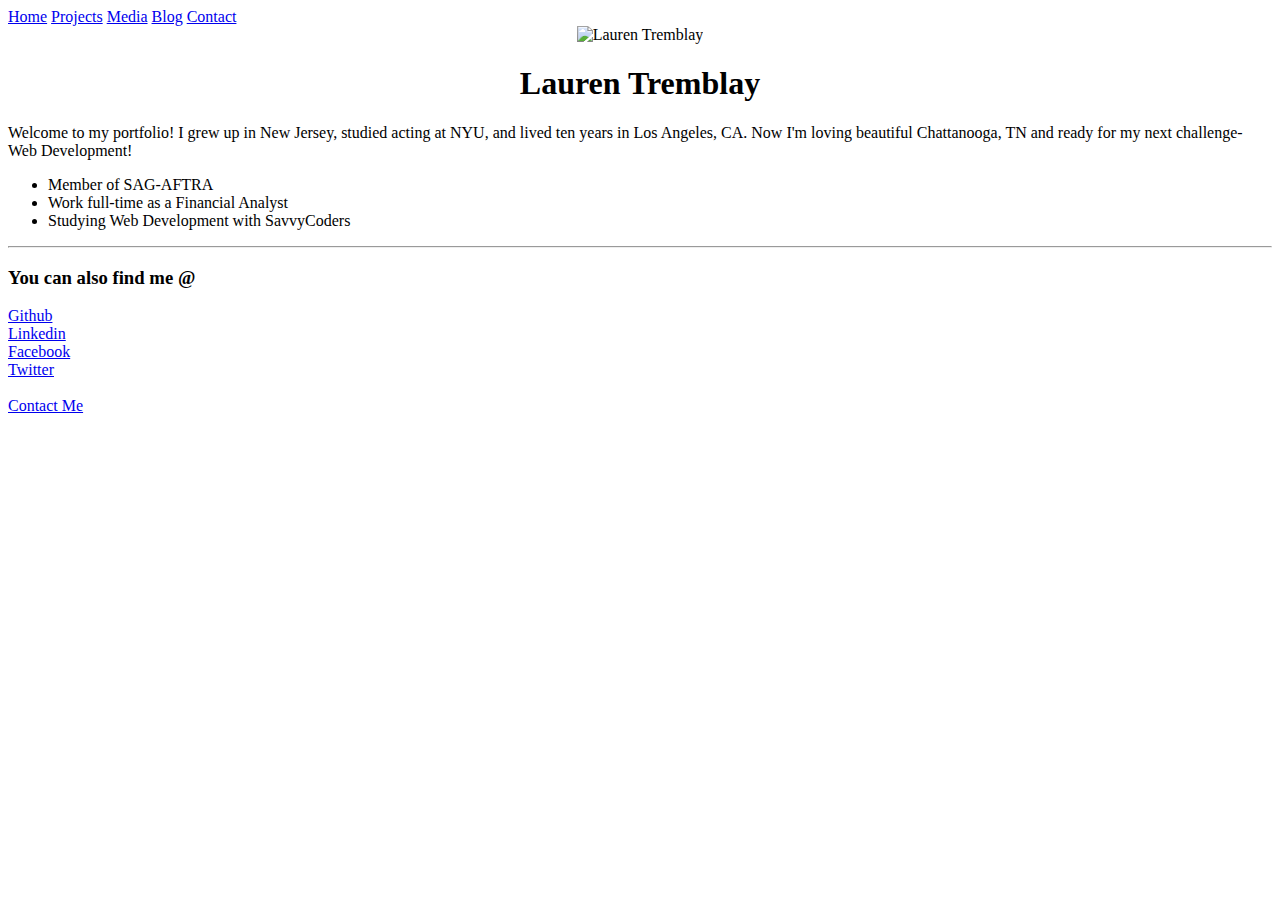
==== index.html @ f77d623e "update nav" ====
<!DOCTYPE html>
  <html lang="en">
  <head>
    <meta charset="UTF-8">
    <meta name="viewport" content="width=device-width, initial-scale=1.0">
    <meta http-equiv="X-UA-Compatible" content="ie=edge">
    <title>Lauren Tremblay | Web Developer</title>
    <link type="text/css" rel="stylesheet" href="css/style.css"/>
  </head>
  <body>
    <nav>
      <a href="/">Home</a>
      <a href="/projects">Projects</a>
      <a href="/media">Media</a>
      <a href="/blog">Blog</a>
      <a href="/contact">Contact</a>
    </nav>

<!--Lauren's profile picture, centered on page-->

    <center>
    <img src="https://lh3.googleusercontent.com/[base64]w1155-h1538-no" alt="Lauren Tremblay" height="25%" width="25%">
    <h1>Lauren Tremblay</h1>
  </center>

  <!--Brief paragraph about Lauren-->

    <p>Welcome to my portfolio! I grew up in New Jersey, studied acting at NYU, and lived ten years in Los Angeles, CA. Now I'm loving beautiful Chattanooga, TN and ready for my next challenge- Web Development!</p>

<!--List of facts about Lauren-->

    <ul>
      <li>Member of SAG-AFTRA</li>
      <li>Work full-time as a Financial Analyst</li>
      <li>Studying Web Development with SavvyCoders</li>
    </ul>
    <hr>

<!--Social media links-->

    <h3>You can also find me @</h3>
    <a href="https://github.com/ltremblay4">Github</a><br>
    <a href="https://www.linkedin.com/in/laurentremblay/">Linkedin</a><br>
    <a id="purple" href="https://www.facebook.com/ltremblay4">Facebook</a><br>
    <a href="https://twitter.com/LaurenTremblay4">Twitter</a><br><br>

    <a href="mailto:ltremblay4@yahoo.com?Subject=Contact%20Form">Contact Me</a><br><br>

    <iframe src="https://www.google.com/maps/embed?pb=!1m18!1m12!1m3!1d3266.523250250664!2d-85.31130708546218!3d35.043654972282035!2m3!1f0!2f0!3f0!3m2!1i1024!2i768!4f13.1!3m3!1m2!1s0x88605e7c73cb3f0b%3A0x8a9795245d49a8ea!2sThe+Edney+Innovation+Center!5e0!3m2!1sen!2sus!4v1499903028403" width="600" height="450" frameborder="0" style="border:0" allowfullscreen></iframe>

  </body>
  </html>
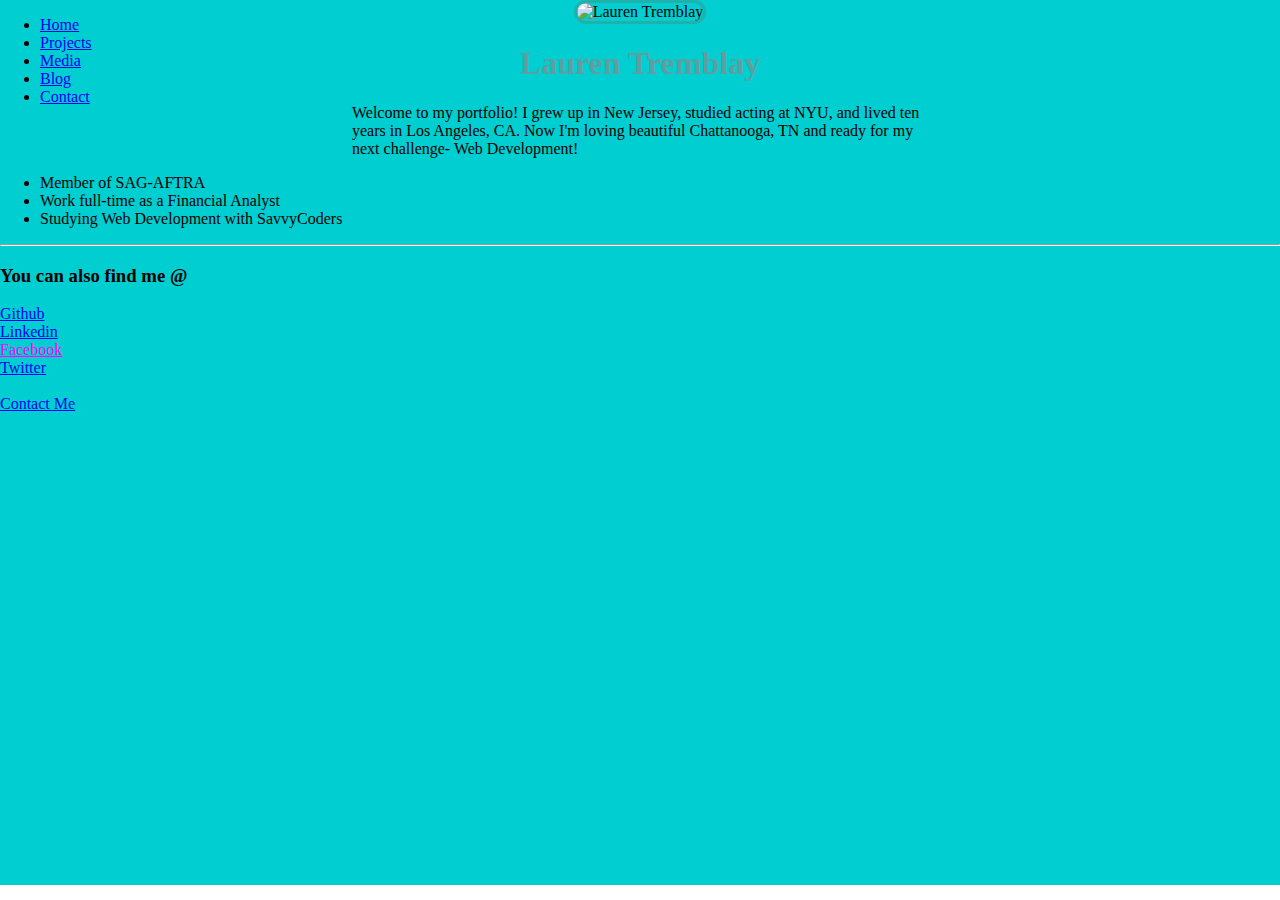
==== commit 932c696f: "vertical nav" ====
--- a/index.html
+++ b/index.html
@@ -9,11 +9,14 @@
   </head>
   <body>
     <nav>
-      <a href="/">Home</a>
-      <a href="/projects">Projects</a>
-      <a href="/media">Media</a>
-      <a href="/blog">Blog</a>
-      <a href="/contact">Contact</a>
+      <nav class="nav">
+        <ul>
+        <li><a href="/">Home</a></li>
+        <li><a href="/projects">Projects</a></li>
+        <li><a href="/media">Media</a></li>
+        <li><a href="/blog">Blog</a></li>
+        <li><a href="/contact">Contact</a></li>
+      </ul>
     </nav>
 
 <!--Lauren's profile picture, centered on page-->
--- a/css/style.css
+++ b/css/style.css
@@ -0,0 +1,47 @@
+nav {
+  background-color: DarkTurquoise;
+  position: fixed;
+  top: 0;
+  left: 0;
+}
+
+#nav li {
+  display: inline;
+  list-style-type: none;
+}
+
+img {
+  border-radius: 25px;
+  border-style: solid;
+  border-color: LightSeaGreen;
+}
+
+h1 {
+  color: CadetBlue;
+}
+
+p {
+  width: 45%;
+  margin: auto;
+}
+
+#purple {
+  color: Magenta;
+}
+
+.container {
+  max-width: 960px;
+    margin: 0 auto;
+}
+
+form {
+  line-height: 200%;
+}
+
+header {
+  background-image: url("https://lh3.googleusercontent.com/[base64]w2050-h1538-no");
+  margin: auto;
+  padding: 25px;
+  border-radius: 25px;
+  text-align: center;
+}
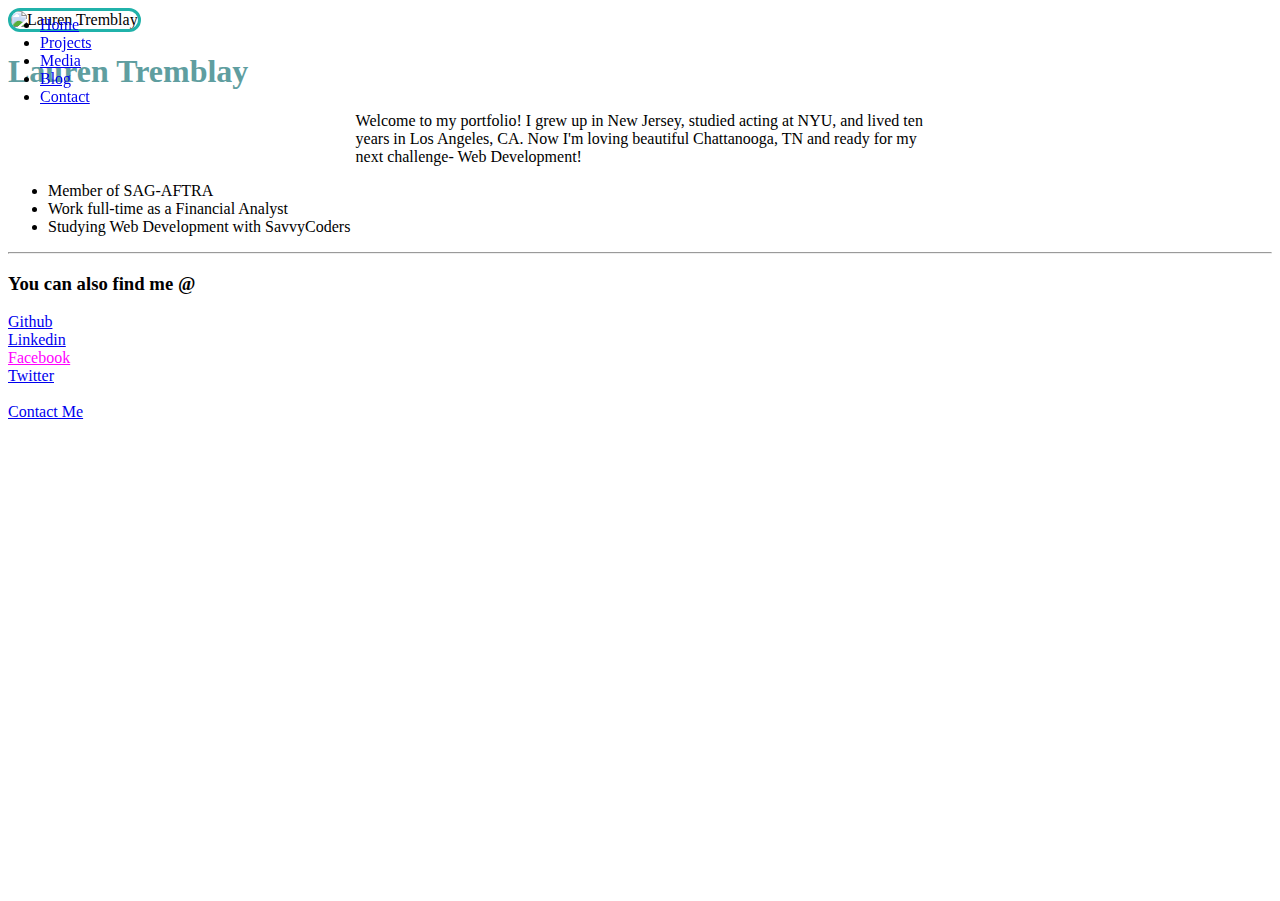
==== commit 90f35762: "end of night" ====
--- a/index.html
+++ b/index.html
@@ -8,7 +8,6 @@
     <link type="text/css" rel="stylesheet" href="css/style.css"/>
   </head>
   <body>
-    <nav>
       <nav class="nav">
         <ul>
         <li><a href="/">Home</a></li>
@@ -21,10 +20,10 @@
 
 <!--Lauren's profile picture, centered on page-->
 
-    <center>
+
     <img src="https://lh3.googleusercontent.com/[base64]w1155-h1538-no" alt="Lauren Tremblay" height="25%" width="25%">
     <h1>Lauren Tremblay</h1>
-  </center>
+
 
   <!--Brief paragraph about Lauren-->
 
--- a/css/style.css
+++ b/css/style.css
@@ -1,13 +1,18 @@
 nav {
-  background-color: DarkTurquoise;
   position: fixed;
   top: 0;
   left: 0;
+  height: 1.3em;
+  width: 100vw;
 }
 
 #nav li {
   display: inline;
   list-style-type: none;
+}
+
+#header {
+  margin-top: 1.3em;
 }
 
 img {
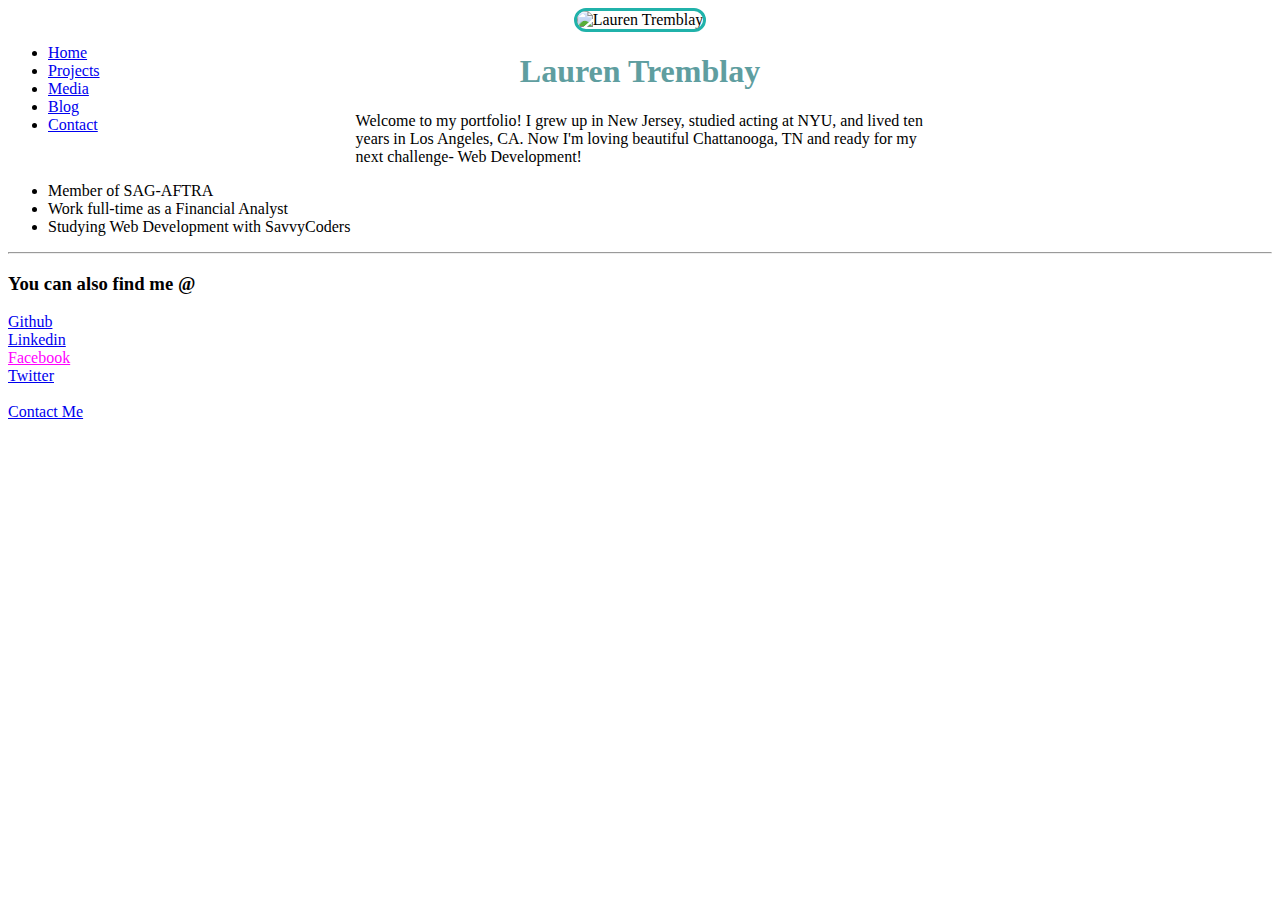
==== commit 80e6b720: "greeting js" ====
--- a/index.html
+++ b/index.html
@@ -20,10 +20,10 @@
 
 <!--Lauren's profile picture, centered on page-->
 
-
-    <img src="https://lh3.googleusercontent.com/[base64]w1155-h1538-no" alt="Lauren Tremblay" height="25%" width="25%">
+    <center>
+    <img src="https://avatars0.githubusercontent.com/u/26638061?v=4&s=460" alt="Lauren Tremblay" height="25%" width="25%">
     <h1>Lauren Tremblay</h1>
-
+  </center>
 
   <!--Brief paragraph about Lauren-->
 
--- a/css/style.css
+++ b/css/style.css
@@ -1,7 +1,6 @@
 nav {
-  position: fixed;
-  top: 0;
-  left: 0;
+  position: absolute;
+  margin-top: 20px;
   height: 1.3em;
   width: 100vw;
 }
@@ -50,3 +49,20 @@
   border-radius: 25px;
   text-align: center;
 }
+
+#greeting {
+  position: relative;
+  background-color: #687a99;
+  border-style: groove;
+  border-color: black;
+  border-width: medium;
+  clear: both;
+}
+
+#greeting p {
+  color: #393c42;
+  font-family: Verdana;
+  text-align: center;
+  font-style: italic;
+  font-weight: bold;
+}
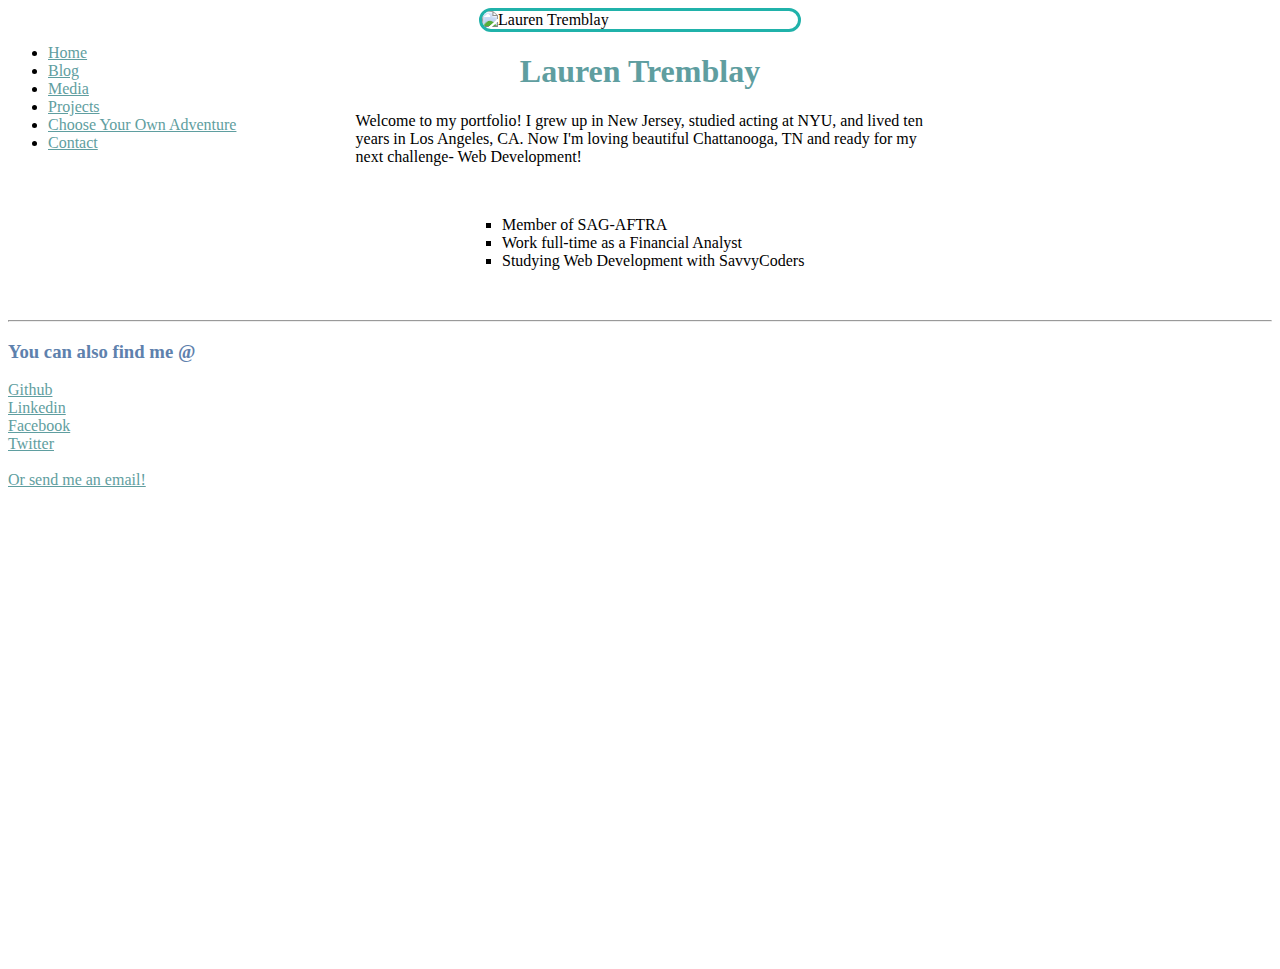
==== commit f9e05ee8: "organizing" ====
--- a/index.html
+++ b/index.html
@@ -7,23 +7,24 @@
     <title>Lauren Tremblay | Web Developer</title>
     <link type="text/css" rel="stylesheet" href="css/style.css"/>
   </head>
+
   <body>
       <nav class="nav">
         <ul>
         <li><a href="/">Home</a></li>
+        <li><a href="/blog">Blog</a></li>
+        <li><a href="/media">Media</a></li>
         <li><a href="/projects">Projects</a></li>
-        <li><a href="/media">Media</a></li>
-        <li><a href="/blog">Blog</a></li>
+        <li><a href="/projects/choose-your-own-adventure">Choose Your Own Adventure</a></li>
         <li><a href="/contact">Contact</a></li>
       </ul>
     </nav>
 
 <!--Lauren's profile picture, centered on page-->
 
-    <center>
-    <img src="https://avatars0.githubusercontent.com/u/26638061?v=4&s=460" alt="Lauren Tremblay" height="25%" width="25%">
-    <h1>Lauren Tremblay</h1>
-  </center>
+    <img class="centerpic" src="https://avatars0.githubusercontent.com/u/26638061?v=4&s=460" alt="Lauren Tremblay">
+
+    <h1 class ="myname">Lauren Tremblay</h1>
 
   <!--Brief paragraph about Lauren-->
 
@@ -31,7 +32,7 @@
 
 <!--List of facts about Lauren-->
 
-    <ul>
+    <ul class="facts">
       <li>Member of SAG-AFTRA</li>
       <li>Work full-time as a Financial Analyst</li>
       <li>Studying Web Development with SavvyCoders</li>
@@ -40,13 +41,13 @@
 
 <!--Social media links-->
 
-    <h3>You can also find me @</h3>
+    <h3 class="blue">You can also find me @</h3>
     <a href="https://github.com/ltremblay4">Github</a><br>
     <a href="https://www.linkedin.com/in/laurentremblay/">Linkedin</a><br>
-    <a id="purple" href="https://www.facebook.com/ltremblay4">Facebook</a><br>
+    <a href="https://www.facebook.com/ltremblay4">Facebook</a><br>
     <a href="https://twitter.com/LaurenTremblay4">Twitter</a><br><br>
 
-    <a href="mailto:ltremblay4@yahoo.com?Subject=Contact%20Form">Contact Me</a><br><br>
+    <a href="mailto:ltremblay4@yahoo.com?Subject=Contact%20Form">Or send me an email!</a><br><br>
 
     <iframe src="https://www.google.com/maps/embed?pb=!1m18!1m12!1m3!1d3266.523250250664!2d-85.31130708546218!3d35.043654972282035!2m3!1f0!2f0!3f0!3m2!1i1024!2i768!4f13.1!3m3!1m2!1s0x88605e7c73cb3f0b%3A0x8a9795245d49a8ea!2sThe+Edney+Innovation+Center!5e0!3m2!1sen!2sus!4v1499903028403" width="600" height="450" frameborder="0" style="border:0" allowfullscreen></iframe>
 
--- a/css/style.css
+++ b/css/style.css
@@ -7,21 +7,51 @@
 
 #nav li {
   display: inline;
-  list-style-type: none;
 }
 
 #header {
   margin-top: 1.3em;
 }
 
-img {
+.centerpic {
+  display: block;
+  margin: auto;
+  height: 25%;
+  width: 25%;
   border-radius: 25px;
   border-style: solid;
   border-color: LightSeaGreen;
 }
 
-h1 {
-  color: CadetBlue;
+.myname {
+  color: #5f9ea0;
+  text-align: center;
+}
+
+.facts {
+  width: 25%;
+  margin: 50px auto 50px auto;
+  list-style-type: square;
+}
+
+/* unvisited link */
+a:link {
+    color: #5f9ea0;
+}
+
+/* visited link */
+a:visited {
+    color: #5f9ea0;
+}
+
+/* mouse over link */
+a:hover {
+    color: #5e81ad;
+}
+
+/* selected link */
+a:active {
+    color: #5e81ad;
 }
 
 p {
@@ -29,8 +59,8 @@
   margin: auto;
 }
 
-#purple {
-  color: Magenta;
+.blue {
+  color: #5e81ad;
 }
 
 .container {
@@ -43,11 +73,12 @@
 }
 
 header {
-  background-image: url("https://lh3.googleusercontent.com/[base64]w2050-h1538-no");
-  margin: auto;
+  background-image: url("../blog/img/pexels-photo-262508.jpeg");
+  background-size: 1200px 200px;
   padding: 25px;
   border-radius: 25px;
   text-align: center;
+  margin: 0px 250px 0px 250px;
 }
 
 #greeting {
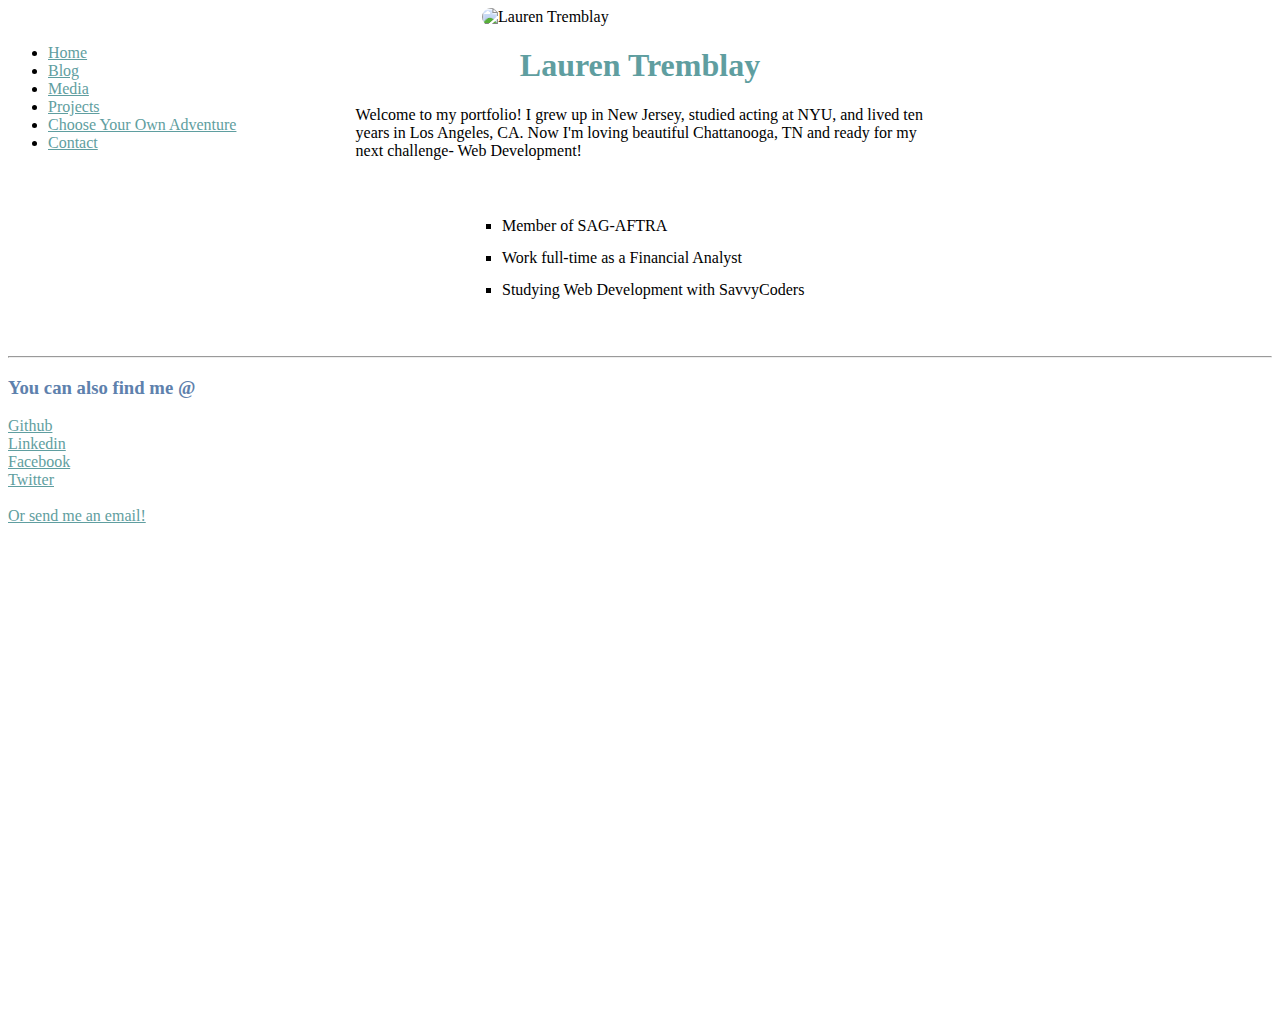
==== commit a158c3ad: "sentence-scrambler" ====
--- a/index.html
+++ b/index.html
@@ -24,6 +24,8 @@
 
     <img class="centerpic" src="https://avatars0.githubusercontent.com/u/26638061?v=4&s=460" alt="Lauren Tremblay">
 
+    <h1 id="hidden-blurb">Thanks for clicking!</h1>
+
     <h1 class ="myname">Lauren Tremblay</h1>
 
   <!--Brief paragraph about Lauren-->
@@ -49,7 +51,12 @@
 
     <a href="mailto:ltremblay4@yahoo.com?Subject=Contact%20Form">Or send me an email!</a><br><br>
 
+    <ul id="contact-list">
+    </ul>
+
     <iframe src="https://www.google.com/maps/embed?pb=!1m18!1m12!1m3!1d3266.523250250664!2d-85.31130708546218!3d35.043654972282035!2m3!1f0!2f0!3f0!3m2!1i1024!2i768!4f13.1!3m3!1m2!1s0x88605e7c73cb3f0b%3A0x8a9795245d49a8ea!2sThe+Edney+Innovation+Center!5e0!3m2!1sen!2sus!4v1499903028403" width="600" height="450" frameborder="0" style="border:0" allowfullscreen></iframe>
 
+    <script src="https://ajax.googleapis.com/ajax/libs/jquery/2.2.2/jquery.min.js"></script>
+    <script type="text/javascript" src="home.js"></script>
   </body>
   </html>
--- a/css/style.css
+++ b/css/style.css
@@ -19,8 +19,6 @@
   height: 25%;
   width: 25%;
   border-radius: 25px;
-  border-style: solid;
-  border-color: LightSeaGreen;
 }
 
 .myname {
@@ -32,6 +30,7 @@
   width: 25%;
   margin: 50px auto 50px auto;
   list-style-type: square;
+  line-height: 2em;
 }
 
 /* unvisited link */
@@ -54,6 +53,14 @@
     color: #5e81ad;
 }
 
+.middleblog {
+  width: 45%;
+  margin: auto;
+  padding: 40px;
+  text-align: center;
+  color: #5f9ea0;
+}
+
 p {
   width: 45%;
   margin: auto;
@@ -73,27 +80,37 @@
 }
 
 header {
-  background-image: url("../blog/img/pexels-photo-262508.jpeg");
-  background-size: 1200px 200px;
+  background-image: url("https://d2lm6fxwu08ot6.cloudfront.net/img-thumbs/960w/XGXORJWZIX.jpg");
+  background-size: 600px 200px;
   padding: 25px;
   border-radius: 25px;
   text-align: center;
-  margin: 0px 250px 0px 250px;
+  margin: 0px 350px 0px 350px;
 }
 
 #greeting {
   position: relative;
-  background-color: #687a99;
-  border-style: groove;
-  border-color: black;
-  border-width: medium;
+  background-color: #5f9ea0;
   clear: both;
 }
 
 #greeting p {
-  color: #393c42;
+  color: White;
   font-family: Verdana;
   text-align: center;
   font-style: italic;
   font-weight: bold;
 }
+
+.highlighted {
+  text-decoration: underline;
+  font-style: italic;
+  color:red;
+}
+
+#hidden-blurb {
+  display: none;
+  text-align: center;
+  color:#d37268;
+  font-style: italic;
+}
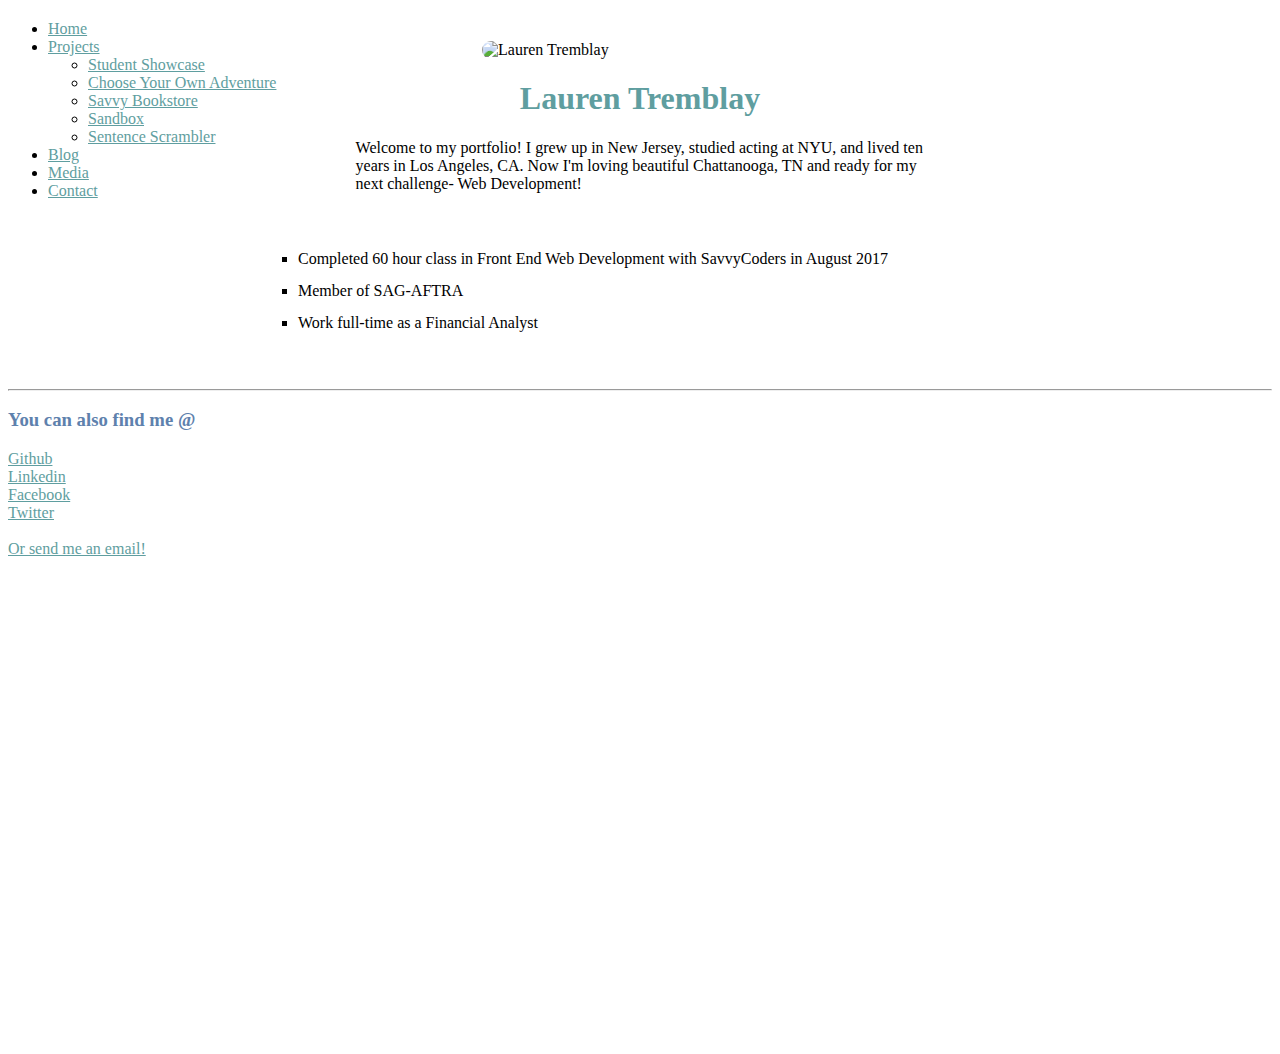
==== commit 0f29860e: "polishing portfolio" ====
--- a/index.html
+++ b/index.html
@@ -7,15 +7,25 @@
     <title>Lauren Tremblay | Web Developer</title>
     <link type="text/css" rel="stylesheet" href="css/style.css"/>
   </head>
-
   <body>
+    <!--Navigation bar-->
       <nav class="nav">
         <ul>
         <li><a href="/">Home</a></li>
+        <!--Projects with dropdown list-->
+        <li class="dropdown">
+        <a class="dropdown-toggle" data-toggle="dropdown" href="/projects">Projects
+        <span class="caret"></span></a>
+        <ul class="dropdown-menu">
+          <li><a href="/projects/student-showcase">Student Showcase</a></li>
+          <li><a href="/projects/choose-your-own-adventure">Choose Your Own Adventure</a></li>
+          <li><a href="/projects/SavvyBookstoreJuly2017">Savvy Bookstore</a></li>
+            <li><a href="/projects/sandbox">Sandbox</a></li>
+          <li><a href="/projects/sentence-scrambler">Sentence Scrambler</a></li>
+        </ul>
+      </li>
         <li><a href="/blog">Blog</a></li>
         <li><a href="/media">Media</a></li>
-        <li><a href="/projects">Projects</a></li>
-        <li><a href="/projects/choose-your-own-adventure">Choose Your Own Adventure</a></li>
         <li><a href="/contact">Contact</a></li>
       </ul>
     </nav>
@@ -35,9 +45,9 @@
 <!--List of facts about Lauren-->
 
     <ul class="facts">
+      <li>Completed 60 hour class in Front End Web Development with SavvyCoders in August 2017</li>
       <li>Member of SAG-AFTRA</li>
       <li>Work full-time as a Financial Analyst</li>
-      <li>Studying Web Development with SavvyCoders</li>
     </ul>
     <hr>
 
@@ -49,14 +59,18 @@
     <a href="https://www.facebook.com/ltremblay4">Facebook</a><br>
     <a href="https://twitter.com/LaurenTremblay4">Twitter</a><br><br>
 
+<!--Contact/Email me link-->
+
     <a href="mailto:ltremblay4@yahoo.com?Subject=Contact%20Form">Or send me an email!</a><br><br>
 
     <ul id="contact-list">
     </ul>
 
+<!--Google map location-->
+
     <iframe src="https://www.google.com/maps/embed?pb=!1m18!1m12!1m3!1d3266.523250250664!2d-85.31130708546218!3d35.043654972282035!2m3!1f0!2f0!3f0!3m2!1i1024!2i768!4f13.1!3m3!1m2!1s0x88605e7c73cb3f0b%3A0x8a9795245d49a8ea!2sThe+Edney+Innovation+Center!5e0!3m2!1sen!2sus!4v1499903028403" width="600" height="450" frameborder="0" style="border:0" allowfullscreen></iframe>
 
     <script src="https://ajax.googleapis.com/ajax/libs/jquery/2.2.2/jquery.min.js"></script>
-    <script type="text/javascript" src="home.js"></script>
+    <script type="text/javascript" src="script/home.js"></script>
   </body>
   </html>
--- a/css/style.css
+++ b/css/style.css
@@ -1,5 +1,6 @@
+/*Navigation bar*/
+
 nav {
-  position: absolute;
   margin-top: 20px;
   height: 1.3em;
   width: 100vw;
@@ -8,6 +9,8 @@
 #nav li {
   display: inline;
 }
+
+/*Home page*/
 
 #header {
   margin-top: 1.3em;
@@ -27,8 +30,7 @@
 }
 
 .facts {
-  width: 25%;
-  margin: 50px auto 50px auto;
+  margin: 50px auto 50px 250px;
   list-style-type: square;
   line-height: 2em;
 }
@@ -53,13 +55,7 @@
     color: #5e81ad;
 }
 
-.middleblog {
-  width: 45%;
-  margin: auto;
-  padding: 40px;
-  text-align: center;
-  color: #5f9ea0;
-}
+/*Blog page*/
 
 p {
   width: 45%;
@@ -68,11 +64,6 @@
 
 .blue {
   color: #5e81ad;
-}
-
-.container {
-  max-width: 960px;
-    margin: 0 auto;
 }
 
 form {
@@ -88,10 +79,14 @@
   margin: 0px 350px 0px 350px;
 }
 
+/*Media page*/
+
 #greeting {
   position: relative;
   background-color: #5f9ea0;
   clear: both;
+  margin-left: 25em;
+  margin-right: 25em;
 }
 
 #greeting p {
@@ -102,6 +97,11 @@
   font-weight: bold;
 }
 
+.coffee {
+  text-align: center;
+  margin: 5em;
+}
+
 .highlighted {
   text-decoration: underline;
   font-style: italic;
@@ -114,3 +114,94 @@
   color:#d37268;
   font-style: italic;
 }
+
+.post-headline {
+  color: #7900ac;
+  font-family: 'Poppins', sans-serif;
+}
+
+.post-content {
+  font-family: 'Josefin Sans', sans-serif;
+  color: #6b0cea
+}
+
+#blog-welcome {
+  font-size: 24px;
+  font-family: 'Acme', sans-serif;
+  color: #d37268;
+  margin-top: 2em;
+}
+
+#blogging {
+  color: #d37268;
+  font-family: 'Permanent Marker', cursive;
+  background-color: #f0f6f6;
+  border-radius: 20px;
+}
+
+#latest {
+  color: #9dafb0;
+  background-color: #f0f6f6;
+  border-radius: 20px;
+}
+
+.grey {
+  background: #8e9eab;  /* fallback for old browsers */
+background: -webkit-linear-gradient(to right, #eef2f3, #8e9eab);  /* Chrome 10-25, Safari 5.1-6 */
+background: linear-gradient(to right, #eef2f3, #8e9eab); /* W3C, IE 10+/ Edge, Firefox 16+, Chrome 26+, Opera 12+, Safari 7+ */
+
+}
+
+/*Projects page*/
+
+.projects-body {
+  background-color: #d3ecec;
+}
+
+.project-headline {
+  text-align: center;
+  font-family: 'Sedgwick Ave', cursive;
+  color: #416c6d;
+}
+
+.project-links {
+text-align: center;
+padding-left: 35%;
+padding-right: 40%;
+}
+
+.project-pic {
+  display: block;
+  margin: auto;
+}
+
+/*Contact page*/
+
+.contact-body {
+  margin-top: 8em;
+  text-align: center;
+}
+
+.emphasize {
+  display: inline;
+  font-size: 1.5em;
+  font-style: italic;
+  color: #d37268;
+}
+
+.container {
+  font-family: 'Vidaloka', serif;
+  max-width: 960px;
+    margin: 0 auto;
+}
+
+.smiley {
+  height: 10%;
+  width: 10%;
+}
+
+/*Sandbox page*/
+
+.sandbox-area {
+  margin-top: 8em;
+}
